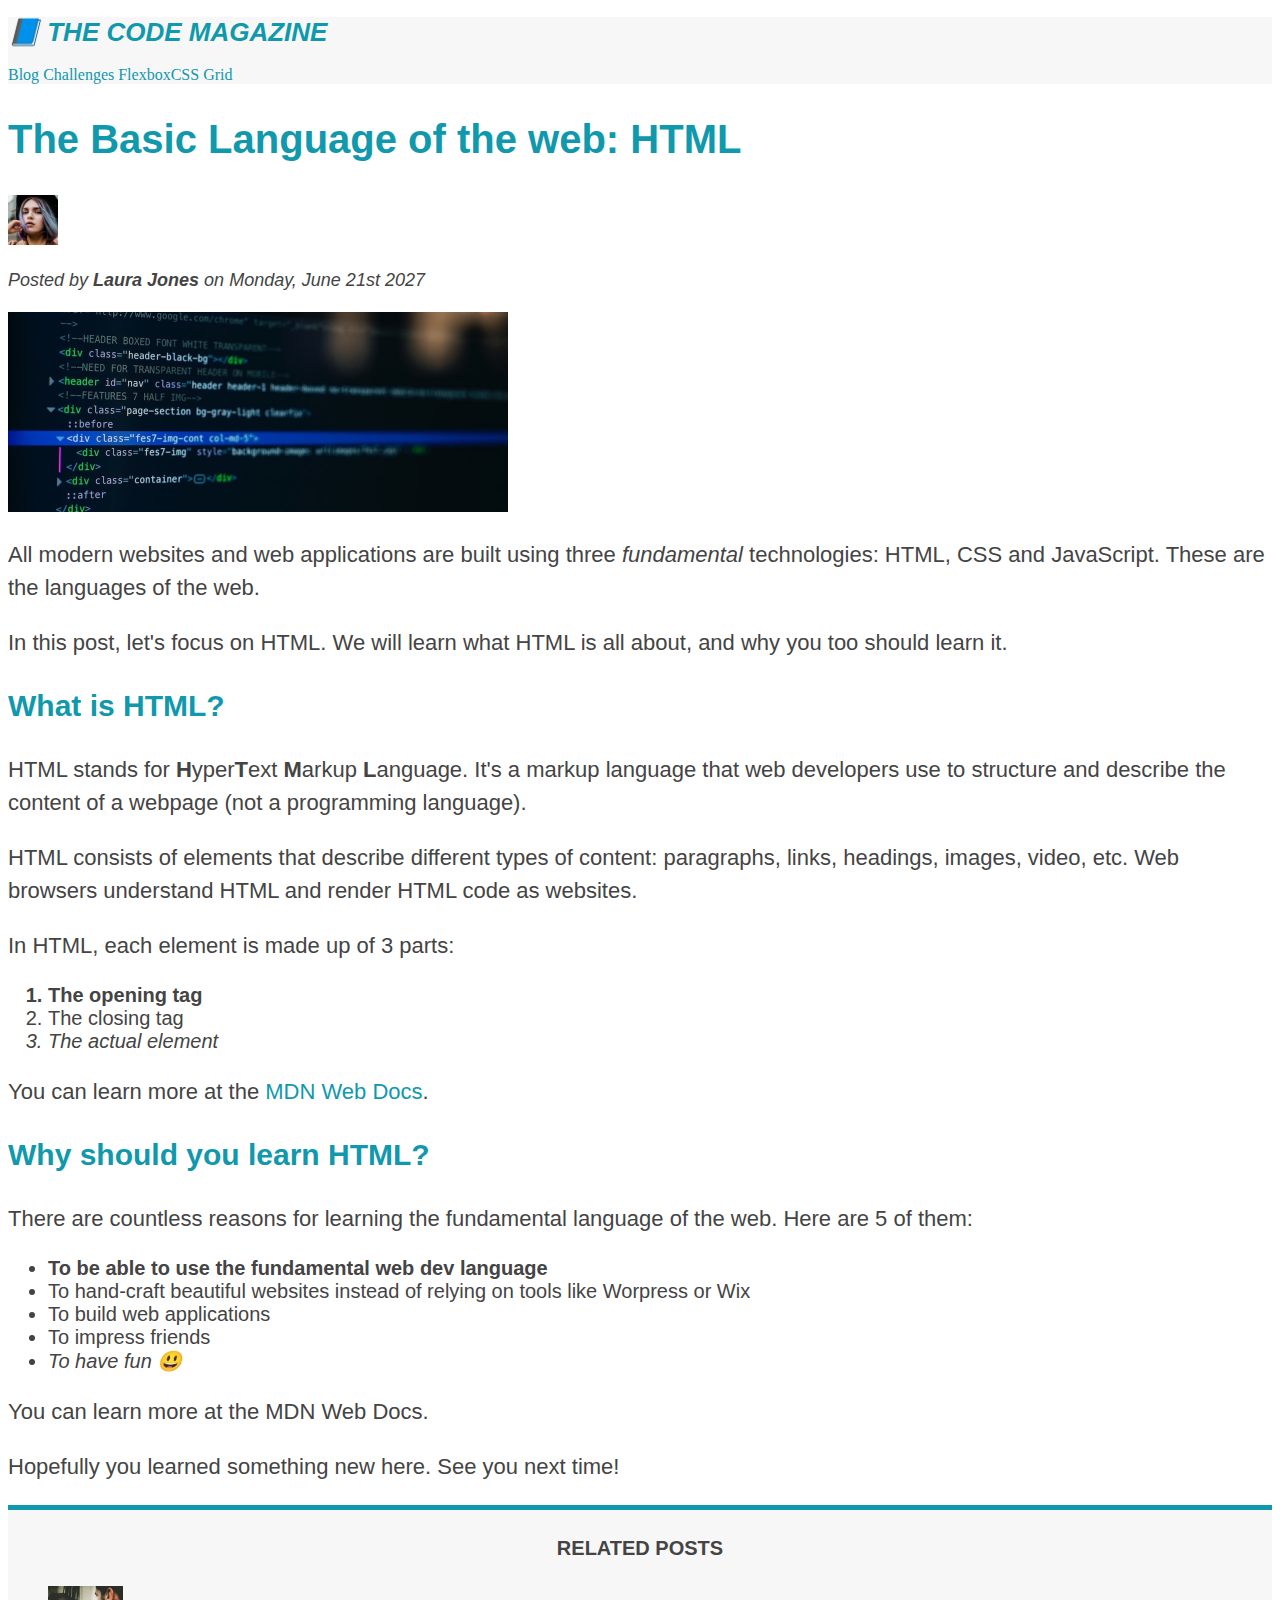
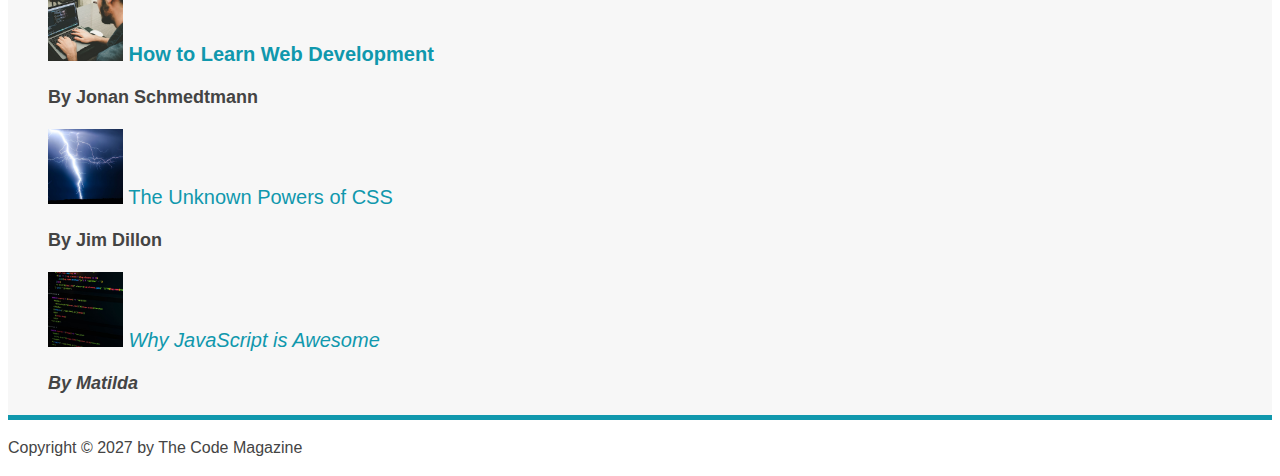
==== course/03-HTML-CSS-Fundamentals/index.html @ a64e2ace "origin main" ====
<!DOCTYPE html>
<html lang="en">
  <head>
    <meta charset="UTF-8" />
    <meta name="viewport" content="width=device-width, initial-scale=1" />
    <title>The Basic Language of the web: HTML</title>
    <link rel="stylesheet" href="styles.css" />
  </head>
  <body>
    <!-- @author: Gopesh Sharma -->
    <header class="main-header">
      <h1>📘 The Code Magazine</h1>
      <nav>
        <a href="blog.html">Blog</a>
        <a href="#">Challenges</a>
        <a href="#">Flexbox</a><a href="#">CSS</a>
        <a href="#">Grid</a>
      </nav>
    </header>
    <article>
      <header>
        <h2>The Basic Language of the web: HTML</h2>
        <img
          class=""
          src="img/laura-jones.jpg"
          width="50"
          height="50"
          alt="Headshot of Laura Jones"
        />
        <p id="author">
          Posted by <strong>Laura Jones</strong> on Monday, June 21st 2027
        </p>
        <img src="img/post-img.jpg" width="500" alt="coding screen image" />
        <p></p>
      </header>

      <p>
        All modern websites and web applications are built using three
        <em>fundamental</em>
        technologies: HTML, CSS and JavaScript. These are the languages of the
        web.
      </p>
      <p>
        In this post, let's focus on HTML. We will learn what HTML is all about,
        and why you too should learn it.
      </p>
      <h3>What is HTML?</h3>
      <p>
        HTML stands for <strong>H</strong>yper<strong>T</strong>ext
        <strong>M</strong>arkup <strong>L</strong>anguage. It's a markup
        language that web developers use to structure and describe the content
        of a webpage (not a programming language).
      </p>
      <p>
        HTML consists of elements that describe different types of content:
        paragraphs, links, headings, images, video, etc. Web browsers understand
        HTML and render HTML code as websites.
      </p>
      <p>In HTML, each element is made up of 3 parts:</p>
      <ol>
        <li>The opening tag</li>
        <li>The closing tag</li>
        <li>The actual element</li>
      </ol>
      <p>
        You can learn more at the
        <a href="https://developer.mozilla.org/en-US/" target="_blank"
          >MDN Web Docs</a
        >.
      </p>
      <h3>Why should you learn HTML?</h3>
      <p>
        There are countless reasons for learning the fundamental language of the
        web. Here are 5 of them:
      </p>
      <ul>
        <li>To be able to use the fundamental web dev language</li>
        <li>
          To hand-craft beautiful websites instead of relying on tools like
          Worpress or Wix
        </li>
        <li>To build web applications</li>
        <li>To impress friends</li>
        <li>To have fun 😃</li>
      </ul>
      <p>You can learn more at the MDN Web Docs.</p>
      <p>Hopefully you learned something new here. See you next time!</p>
    </article>
    <aside>
      <h4>Related posts</h4>
      <ul class="related-list">
        <li>
          <img
            src="img/related-1.jpg"
            width="75"
            height="75"
            alt="Person Programming"
          />
          <a href="#">How to Learn Web Development</a>
          <p class="related-author">By Jonan Schmedtmann</p>
        </li>
        <li>
          <img src="img/related-2.jpg" width="75" height="75" alt="Lighting" />
          <a href="#">The Unknown Powers of CSS</a>
          <p class="related-author">By Jim Dillon</p>
        </li>
        <li>
          <img
            src="img/related-3.jpg"
            width="75"
            height="75"
            alt="Screen with code"
          />
          <a href="#">Why JavaScript is Awesome</a>
          <p class="related-author">By Matilda</p>
        </li>
      </ul>
    </aside>
    <footer>
      <p id="copyright">Copyright &copy; 2027 by The Code Magazine</p>
    </footer>
  </body>
</html>
---- course/03-HTML-CSS-Fundamentals/styles.css ----
h1,
h2,
h3,
h4,
p,
li {
  font-family: sans-serif;
  color: #444444;
}

h1,
h2,
h3 {
  color: #1098ad;
}

h1 {
  font-size: 26px;
  text-transform: uppercase;
  font-style: italic;
}

h2 {
  font-size: 40px;
}

h3 {
  font-size: 30px;
}

h4 {
  font-size: 20px;
  text-transform: uppercase;
  text-align: center;
}

p {
  font-size: 22px;
  line-height: 1.5;
}

li {
  font-size: 20px;
}

/* footer p {
  font-size: 16px;
} */
/*
article header p {
  font-style: italic;
}
  */
.related-list {
  list-style: none;
}

#author {
  font-style: italic;
  font-size: 18px;
}

#copyright {
  font-size: 16px;
}

.related-author {
  font-size: 18px;
  font-weight: bold;
}

.main-header {
  background-color: #f7f7f7;
}

aside {
  background-color: #f7f7f7;
  border-top: 5px solid #1098ad;
  border-bottom: 5px solid #1098ad;
}

li:first-child {
  font-weight: bold;
}
li:last-child {
  font-style: italic;
}
/* li:nth-child(3) {
  color: red;
} */

/* article header p:nth-child(3) {
  color: red;
} */

/* Misconception in the last video this would not work*/
article p:first-child {
  color: red;
}
/* styling hyper links */
a:link {
  color: #1098ad;
  text-decoration: none;
}
a:visited {
  /* color: #777; */
  color: #1098ad;
}

a:hover {
  color: orangered;
  font-weight: bold;
  text-decoration: underline orangered;
}
a:active {
  background-color: black;
  font-weight: bold;
}
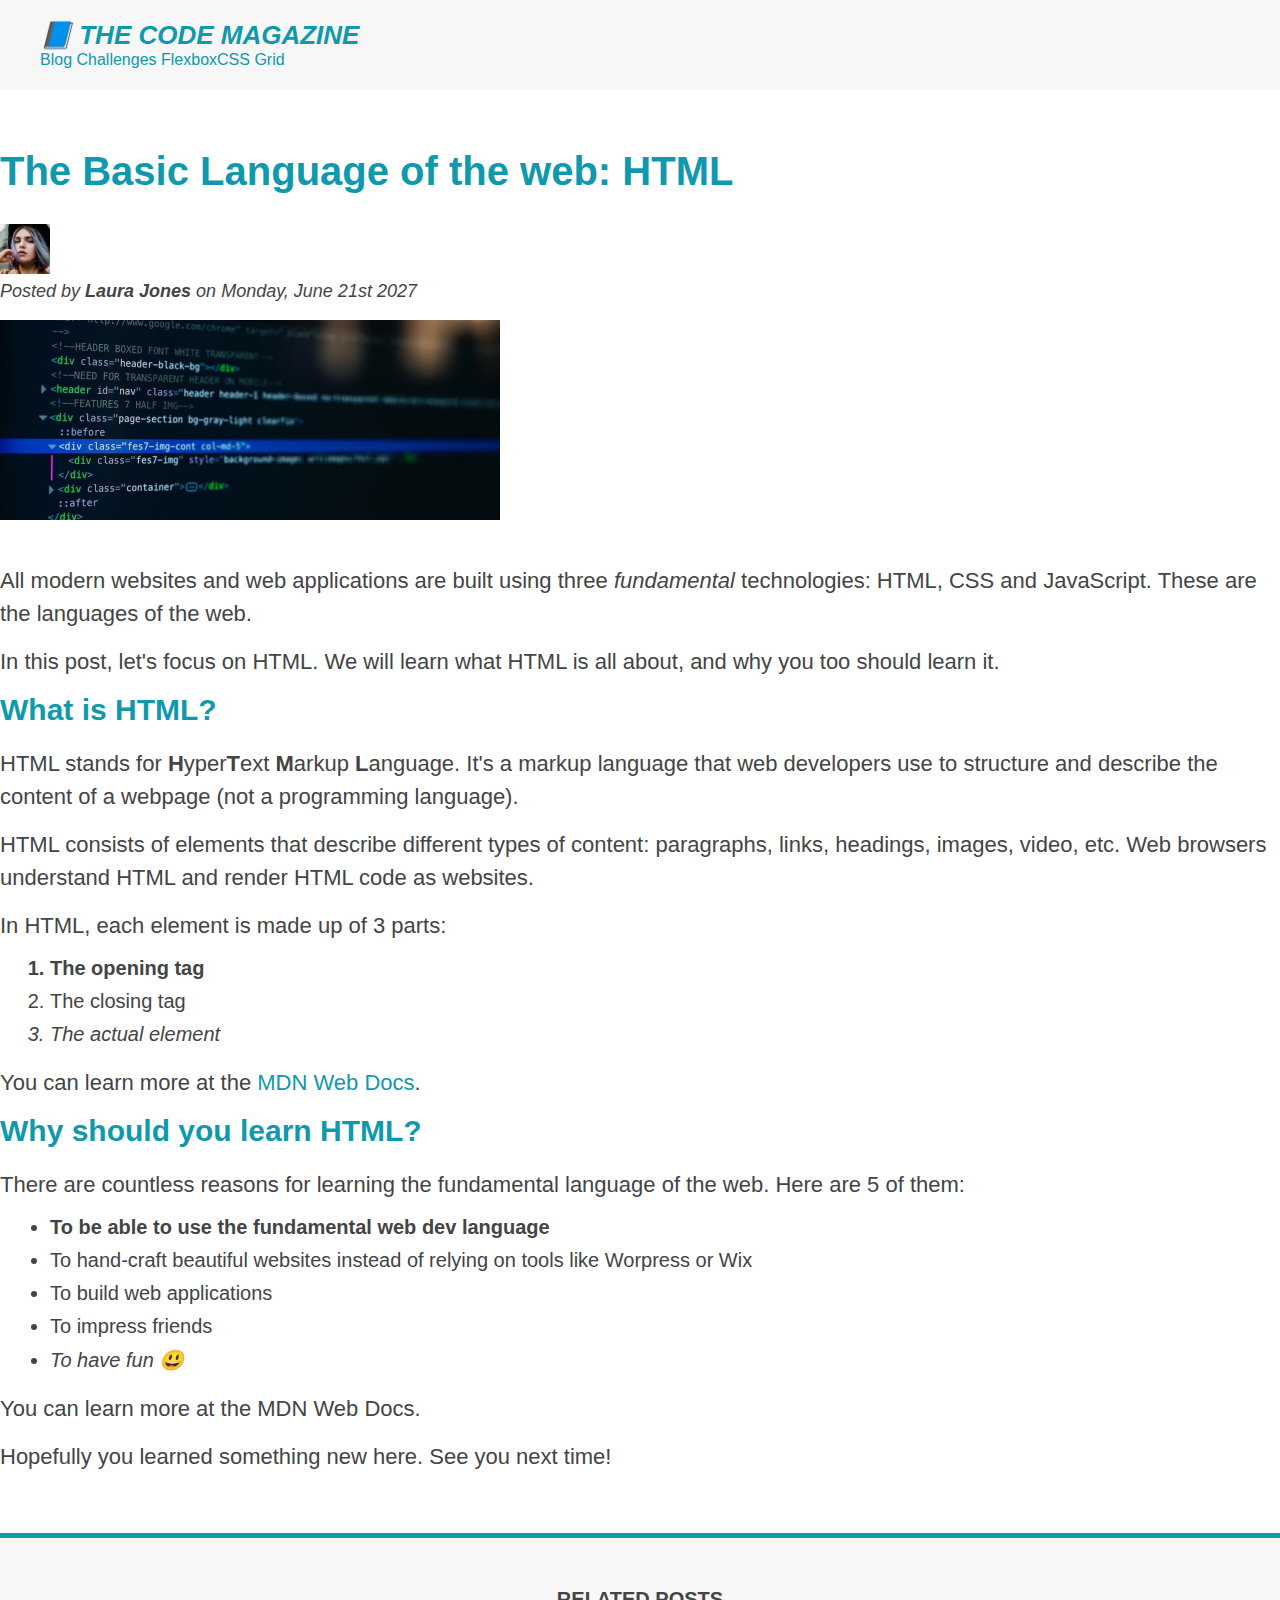
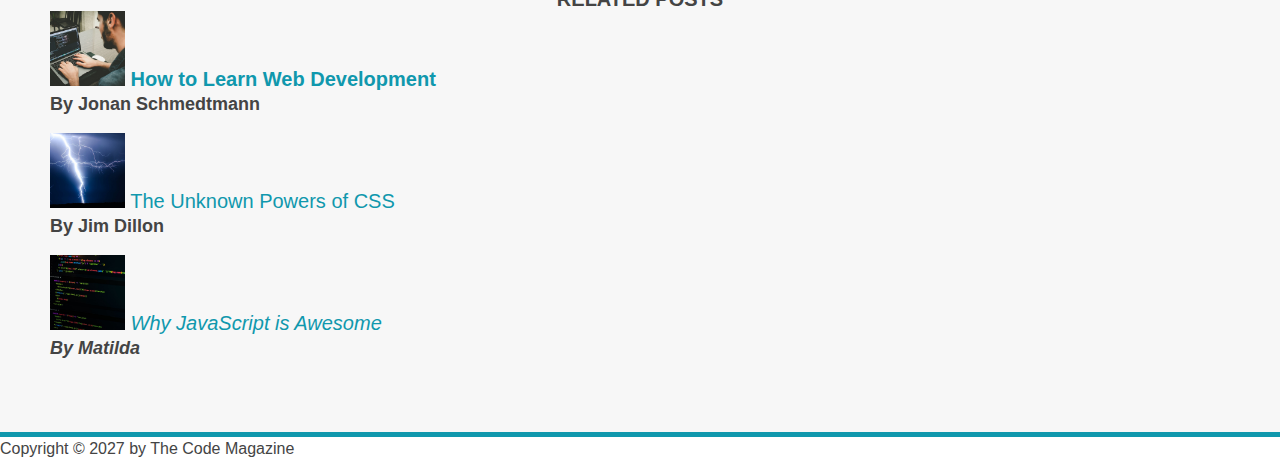
==== commit ee0890a0: "added margins and page reset" ====
--- a/course/03-HTML-CSS-Fundamentals/index.html
+++ b/course/03-HTML-CSS-Fundamentals/index.html
@@ -17,8 +17,8 @@
         <a href="#">Grid</a>
       </nav>
     </header>
-    <article>
-      <header>
+    <article class="article-div">
+      <header class="post-header">
         <h2>The Basic Language of the web: HTML</h2>
         <img
           class=""
--- a/course/03-HTML-CSS-Fundamentals/styles.css
+++ b/course/03-HTML-CSS-Fundamentals/styles.css
@@ -1,4 +1,15 @@
-h1,
+* {
+  margin: 0;
+  padding: 0;
+  box-sizing: border-box;
+}
+
+body {
+  color: #444;
+  font-family: sans-serif;
+}
+
+/* h1,
 h2,
 h3,
 h4,
@@ -6,7 +17,7 @@
 li {
   font-family: sans-serif;
   color: #444444;
-}
+} */
 
 h1,
 h2,
@@ -22,10 +33,12 @@
 
 h2 {
   font-size: 40px;
+  margin-bottom: 30px;
 }
 
 h3 {
   font-size: 30px;
+  margin-bottom: 20px;
 }
 
 h4 {
@@ -37,10 +50,15 @@
 p {
   font-size: 22px;
   line-height: 1.5;
+  margin-bottom: 15px;
 }
 
 li {
   font-size: 20px;
+  margin-bottom: 10px;
+}
+li:last-child {
+  margin-bottom: 0;
 }
 
 /* footer p {
@@ -71,12 +89,27 @@
 
 .main-header {
   background-color: #f7f7f7;
+  padding: 20px 40px;
+  margin-bottom: 60px;
+}
+.post-header {
+  margin-bottom: 40px;
 }
 
 aside {
   background-color: #f7f7f7;
   border-top: 5px solid #1098ad;
   border-bottom: 5px solid #1098ad;
+  padding: 50px 0px;
+}
+.article-div {
+  margin-bottom: 60px;
+}
+
+ul,
+ol {
+  margin-left: 50px;
+  margin-bottom: 20px;
 }
 
 li:first-child {
